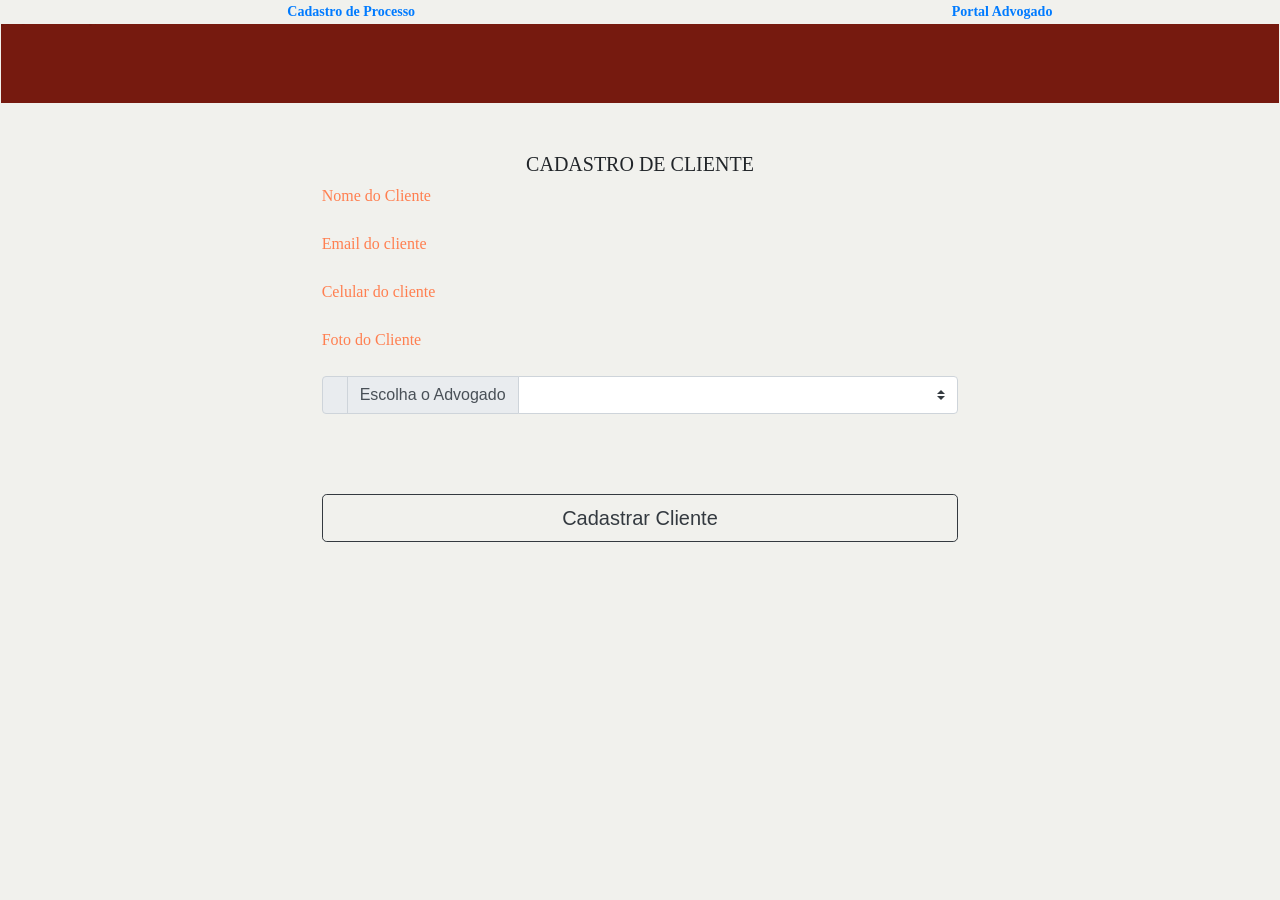
==== cadastrocliente.html @ 16c5884e "alteracao tela de cadastro cliente - ajuste" ====
<!DOCTYPE html>
<html lang="pt-br">

<head>
    <meta charset="UTF-8">
    <meta name="viewport" content="width=device-width, initial-scale=1.0">
    <title>Cadastro de Cliente</title>

    <!-- Chamada da biblioteca em CSS do BootStrap-->
    <link rel="stylesheet" href="https://stackpath.bootstrapcdn.com/bootstrap/4.4.1/css/bootstrap.min.css"
        integrity="sha384-Vkoo8x4CGsO3+Hhxv8T/Q5PaXtkKtu6ug5TOeNV6gBiFeWPGFN9MuhOf23Q9Ifjh" crossorigin="anonymous">

    <!-- Chamada da biblioteca em CSS interna -->
    <link rel="stylesheet" href="css/biblioteca_estilos.css">


    <script type="text/javascript" src="cadastrocliente.js"></script>

    <!-- Chamada da biblioteca em JS do BootStrap-->
    <script src="https://code.jquery.com/jquery-3.4.1.slim.min.js"
        integrity="sha384-J6qa4849blE2+poT4WnyKhv5vZF5SrPo0iEjwBvKU7imGFAV0wwj1yYfoRSJoZ+n"
        crossorigin="anonymous"></script>
    <script src="https://cdn.jsdelivr.net/npm/popper.js@1.16.0/dist/umd/popper.min.js"
        integrity="sha384-Q6E9RHvbIyZFJoft+2mJbHaEWldlvI9IOYy5n3zV9zzTtmI3UksdQRVvoxMfooAo"
        crossorigin="anonymous"></script>
    <script src="https://stackpath.bootstrapcdn.com/bootstrap/4.4.1/js/bootstrap.min.js"
        integrity="sha384-wfSDF2E50Y2D1uUdj0O3uMBJnjuUD4Ih7YwaYd1iqfktj0Uod8GCExl3Og8ifwB6"
        crossorigin="anonymous"></script>

</head>


    <body onload="carregaradvogados()">
    <table border="0" width="100%" class="menu">
        <tr>
            <td style="text-align: center"><a href="cadastroprocesso.html"> <img <td align="center">Cadastro de Processo</td>
            <td align="center"></td>
            <td align="center"></td>
            <td style="text-align: center"><a href="loginadvogado.html">Portal Advogado</a></td>
        </tr>

    </table>

    <table border="0" width="100%" class="menu">
        <tr>
            <td align="center"><a href="cadastroprocesso.html"> <img src="imagens/barra.png" width="100%"
                        height="100%"></a> </td>
        </tr>

    </table>


        <div class="container">
            <div class="row">
            </div>
            <br>
            <div class="row">
                <div class="col-lg-2 col-md-2 col-sm-2 div2"></div>
                <div class="col-lg-8 col-md-8 col-sm-8 div2">
                    <form>
					  <h3 style="text-align: center;"><BR>CADASTRO DE CLIENTE</h3>

                        <div class="form-row">
							
                            <BR>

                            <div class="form-group col-12">
                                <label for="inputNome">Nome do Cliente</label>
                                <input id="nomecli" type="text" class="form-control" required>
                            </div>
							
							<div class="form-group col-12">
                                <label for="inputNome">Email do cliente</label>
                                <input id="emailcli" type="email" class="form-control" required >
                            </div>
							
							
							<div class="form-group col-12">
                                <label for="inputNome">Celular do cliente</label>
                                <input id="celcli" type="text" class="form-control" required >
                            </div>
							
							
							<div class="form-group col-12">
                                <label for="inputNome">Foto do Cliente</label>
                                <input id="foto" type="text" class="form-control" >
                            </div>
							
							
							<!--<div class="form-group col-12">
                                <label for="inputNome">Id Processo (caso haja)</label>
                                <input id="idprocesso" value = "0" type="number" class="form-control" required >
                            </div>
							
								<div class="row">
							<<div class="col-2"></div>>-->
							

							<div class="col-12">
							   <div class="input-group flex-nowrap">
								  <div class="input-group-prepend">
									 <div class="input-group-text">
									 </div>
									 <span class="input-group-text" id="addon-wrapping">Escolha o Advogado</span>
								  </div>
								  <select id="idadvogado" class="custom-select">
								  </select>
							   </div>
							</div>
							<!--<<div class="col-2"></div>>-->
							
                           

                        </div>

                     <div class="form-group">

                            

                    
                            <BR>

                    


                        </div>

                            <BR>
                            <p id="alertdata"></p>
                            <button onclick="gravar()" type="button"
                                class="btn btn-outline-dark btn-block btn-lg">Cadastrar Cliente</button>
                            <BR>
                        </div>


                    </form>
					
					
					
                    <div class="col-lg-1 col-md-1 col-sm-1 div3"></div>
                </div>

            </div>


    </body>

</html>
---- css/biblioteca_estilos.css ----
/* The container */
.contem {
  display: block;
  position: relative;
  padding-left: 35px;
  margin-bottom: 12px;
  cursor: pointer;
  font-size: 22px;
  -webkit-user-select: none;
  -moz-user-select: none;
  -ms-user-select: none;
  user-select: none;
}

/* Hide the browser's default radio button */
.container input {
  position: absolute;
  opacity: 0;
  cursor: pointer;
}

/* Create a custom radio button */
.checkmark {
  position: absolute;
  top: 0;
  left: 0;
  height: 25px;
  width: 25px;
  background-color: #eee;
  border-radius: 50%;
}

/* On mouse-over, add a grey background color */
.container:hover input ~ .checkmark {
  background-color: #ccc;
}

/* When the radio button is checked, add a blue background */
.container input:checked ~ .checkmark {
  background-color: #2196F3;
}

/* Create the indicator (the dot/circle - hidden when not checked) */
.checkmark:after {
  content: "";
  position: absolute;
  display: none;
}

/* Show the indicator (dot/circle) when checked */
.container input:checked ~ .checkmark:after {
  display: block;
}

/* Style the indicator (dot/circle) */
.container .checkmark:after {
 	top: 9px;
	left: 9px;
	width: 8px;
	height: 8px;
	border-radius: 50%;
	background: white;
}

a{
    font-size: 14px;
    font-family: Verdana;
}

table{
    font-size: 14px;
    font-family: Verdana;
    
}

p{
    font-size: 14px;
    font-family: Verdana;
    color: green;
}
h3{
    font-size: 20px;
    font-family: Verdana;
}
.menu{
    font-size: 14px;
    font-weight: bold;
    font-family: Verdana;
    
}
body{
    background-color: rgb(241, 241, 237);
}
.listas{
    font-size: 12px;
    font-family: Verdana;
    color: rgb(247, 247, 8);
}

#formuser{
    color: yellow;
    background-color: yellowgreen;
}
label{
    color: coral;
    font-family: Verdana;
}
.container{
<<<<<<< HEAD
    
    background-color: rgb(241, 241, 237);
    
=======
    border:0px solid white;
    width:1000px;
>>>>>>> 8cf1ec78891417d02b73f43b19cb674a9faa6d20
}
.div1{
    background-color:white;
}
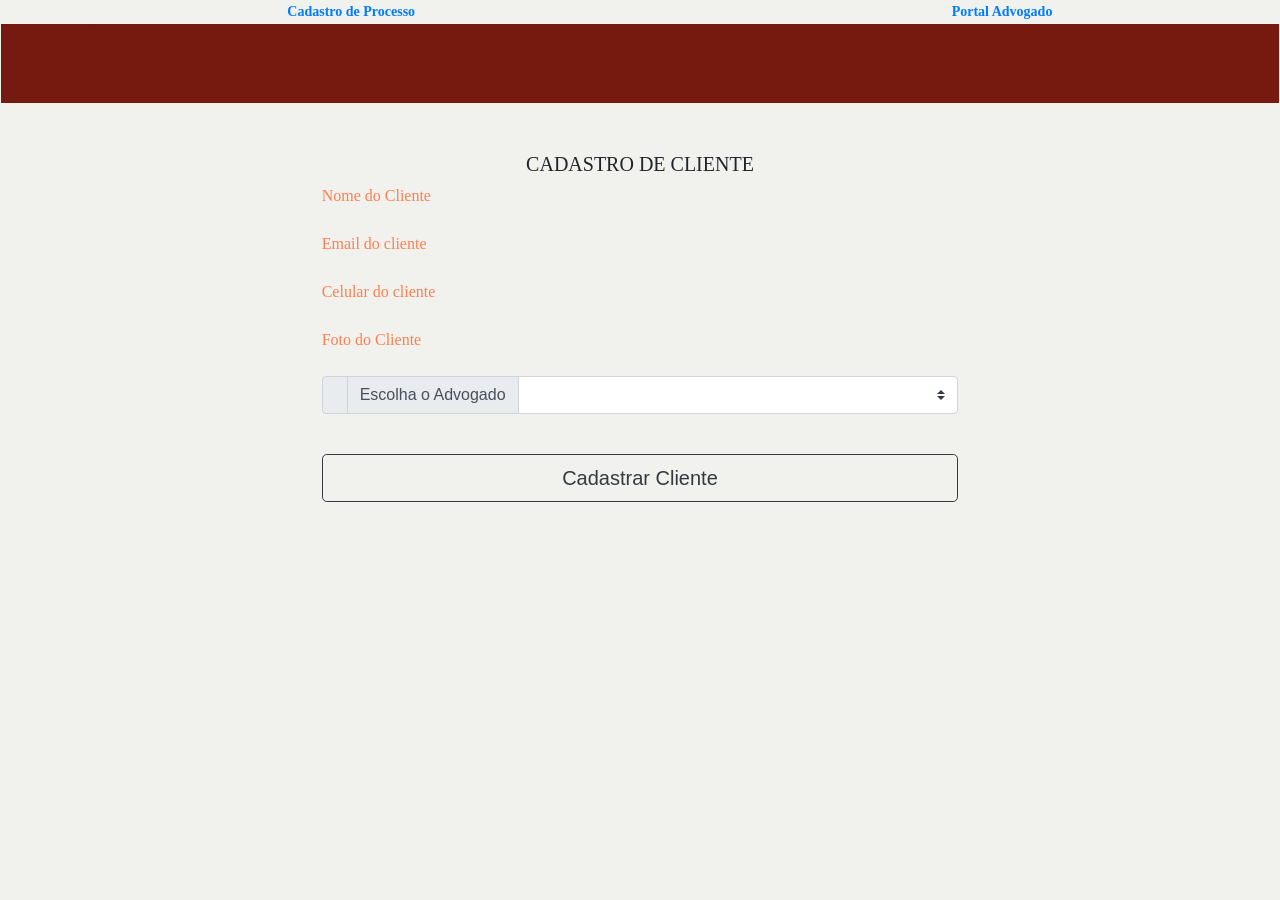
==== commit 2f87079f: "alteracao tela de cadastro cliente - ajuste" ====
--- a/cadastrocliente.html
+++ b/cadastrocliente.html
@@ -113,17 +113,7 @@
 
                         </div>
 
-                     <div class="form-group">
 
-                            
-
-                    
-                            <BR>
-
-                    
-
-
-                        </div>
 
                             <BR>
                             <p id="alertdata"></p>
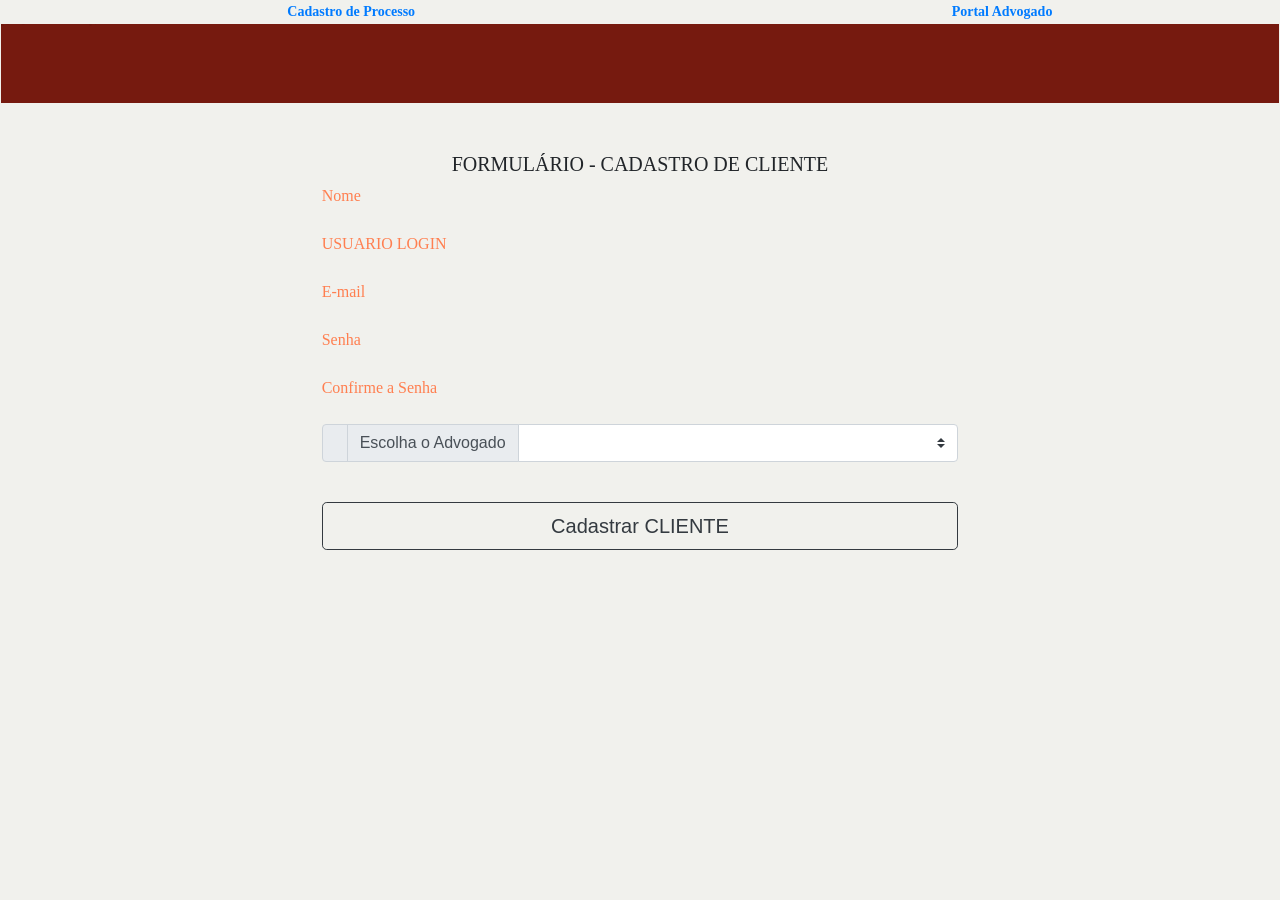
==== commit e70d0e17: "alteracao tela de cadastro cliente - ajuste" ====
--- a/cadastrocliente.html
+++ b/cadastrocliente.html
@@ -57,68 +57,60 @@
             <div class="row">
                 <div class="col-lg-2 col-md-2 col-sm-2 div2"></div>
                 <div class="col-lg-8 col-md-8 col-sm-8 div2">
-                    <form>
-					  <h3 style="text-align: center;"><BR>CADASTRO DE CLIENTE</h3>
+                     <form>
+						<h3 style="text-align: center;"><BR>FORMULÁRIO - CADASTRO DE CLIENTE</h3>
 
                         <div class="form-row">
-							
                             <BR>
 
                             <div class="form-group col-12">
-                                <label for="inputNome">Nome do Cliente</label>
-                                <input id="nomecli" type="text" class="form-control" required>
+                                <label for="inputNome">Nome</label>
+                                <input id="txtnome" type="text" class="form-control" required>
                             </div>
-							
-							<div class="form-group col-12">
-                                <label for="inputNome">Email do cliente</label>
-                                <input id="emailcli" type="email" class="form-control" required >
+
+                            <div class="form-group col-12">
+								<div class="input-group-prepend">
+									<label for="inputLogin">USUARIO LOGIN</label>
+								</div>
+									<input id="login" type="text" class="form-control" required>
                             </div>
-							
-							
-							<div class="form-group col-12">
-                                <label for="inputNome">Celular do cliente</label>
-                                <input id="celcli" type="text" class="form-control" required >
+
+                            <div class="form-group col-12">
+                                <label for="inputEmail4">E-mail</label>
+                                <input id="txtemail" type="email" class="form-control" required>
                             </div>
-							
-							
-							<div class="form-group col-12">
-                                <label for="inputNome">Foto do Cliente</label>
-                                <input id="foto" type="text" class="form-control" >
+
+                            <div class="form-group col-12">
+                                <label for="inputEmail4">Senha</label>
+                                <input id="txtsenha" type="password" class="form-control" required>
                             </div>
-							
-							
-							<!--<div class="form-group col-12">
-                                <label for="inputNome">Id Processo (caso haja)</label>
-                                <input id="idprocesso" value = "0" type="number" class="form-control" required >
+
+                            <div class="form-group col-12">
+                                <label for="inputEmail4">Confirme a Senha</label>
+                                <input id="txtsenhaconfirm" type="password" class="form-control" required>
                             </div>
-							
-								<div class="row">
-							<<div class="col-2"></div>>-->
-							
 
-							<div class="col-12">
-							   <div class="input-group flex-nowrap">
-								  <div class="input-group-prepend">
-									 <div class="input-group-text">
-									 </div>
-									 <span class="input-group-text" id="addon-wrapping">Escolha o Advogado</span>
-								  </div>
-								  <select id="idadvogado" class="custom-select">
-								  </select>
-							   </div>
+
+								<div class="col-12">
+								   <div class="input-group flex-nowrap">
+									  <div class="input-group-prepend">
+										 <div class="input-group-text">
+										 </div>
+										 <span class="input-group-text" id="addon-wrapping">Escolha o Advogado</span>
+									  </div>
+									  <select id="idadvogado" class="custom-select">
+									  </select>
+								   </div>
+								</div>
+
 							</div>
-							<!--<<div class="col-2"></div>>-->
-							
-                           
-
-                        </div>
 
 
 
                             <BR>
                             <p id="alertdata"></p>
                             <button onclick="gravar()" type="button"
-                                class="btn btn-outline-dark btn-block btn-lg">Cadastrar Cliente</button>
+                                class="btn btn-outline-dark btn-block btn-lg">Cadastrar CLIENTE</button>
                             <BR>
                         </div>
 
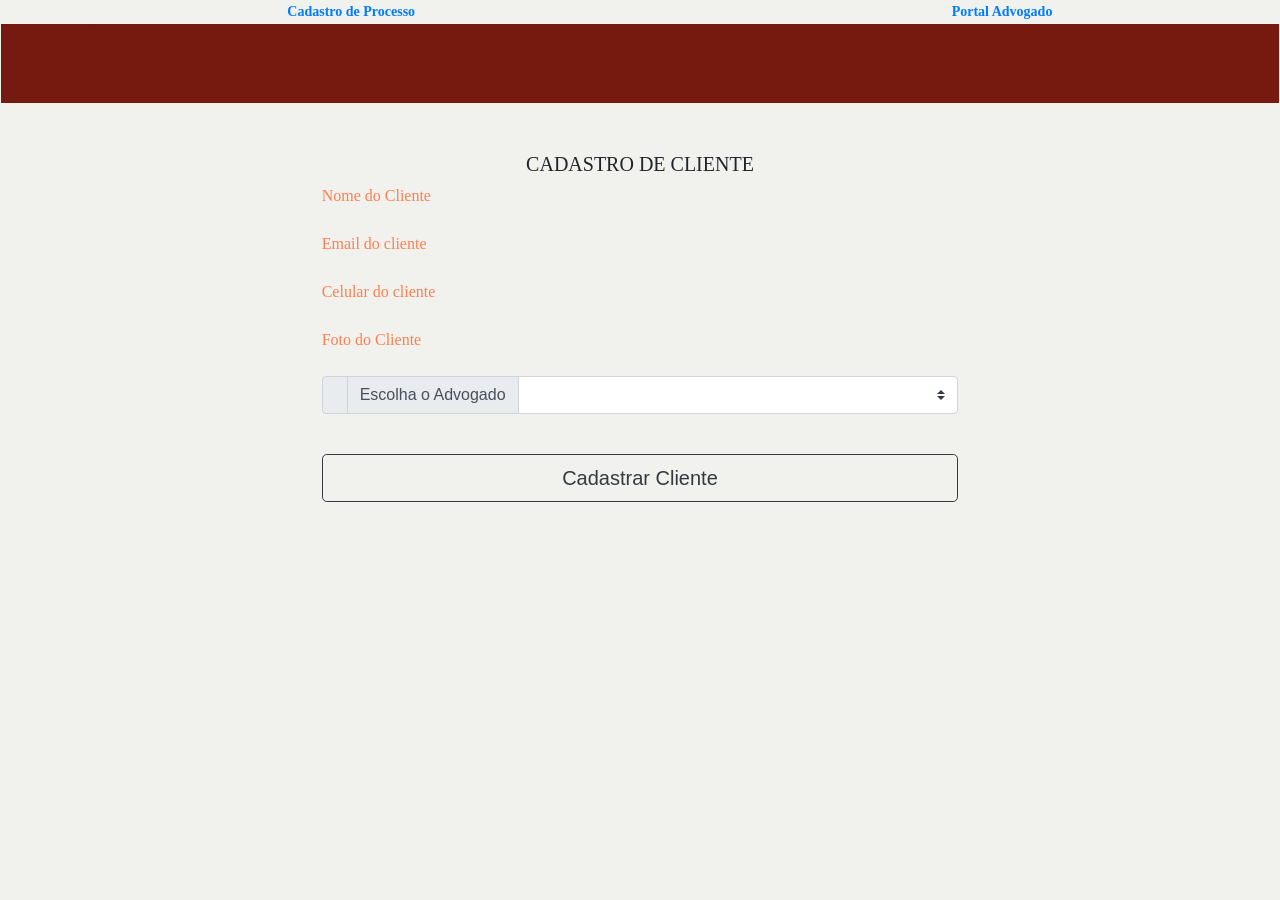
==== commit ea2e34c1: "alteracao tela de cadastro cliente - ajuste" ====
--- a/cadastrocliente.html
+++ b/cadastrocliente.html
@@ -58,59 +58,67 @@
                 <div class="col-lg-2 col-md-2 col-sm-2 div2"></div>
                 <div class="col-lg-8 col-md-8 col-sm-8 div2">
                      <form>
-						<h3 style="text-align: center;"><BR>FORMULÁRIO - CADASTRO DE CLIENTE</h3>
+					  <h3 style="text-align: center;"><BR>CADASTRO DE CLIENTE</h3>
 
                         <div class="form-row">
+							
                             <BR>
 
                             <div class="form-group col-12">
-                                <label for="inputNome">Nome</label>
-                                <input id="txtnome" type="text" class="form-control" required>
+                                <label for="inputNome">Nome do Cliente</label>
+                                <input id="nomecli" type="text" class="form-control" required>
                             </div>
+							
+							<div class="form-group col-12">
+                                <label for="inputNome">Email do cliente</label>
+                                <input id="emailcli" type="email" class="form-control" required >
+                            </div>
+							
+							
+							<div class="form-group col-12">
+                                <label for="inputNome">Celular do cliente</label>
+                                <input id="celcli" type="text" class="form-control" required >
+                            </div>
+							
+							
+							<div class="form-group col-12">
+                                <label for="inputNome">Foto do Cliente</label>
+                                <input id="foto" type="text" class="form-control" >
+                            </div>
+							
+							
+							<!--<div class="form-group col-12">
+                                <label for="inputNome">Id Processo (caso haja)</label>
+                                <input id="idprocesso" value = "0" type="number" class="form-control" required >
+                            </div>
+							
+								<div class="row">
+							<<div class="col-2"></div>>-->
+							
 
-                            <div class="form-group col-12">
-								<div class="input-group-prepend">
-									<label for="inputLogin">USUARIO LOGIN</label>
-								</div>
-									<input id="login" type="text" class="form-control" required>
-                            </div>
+							<div class="col-12">
+							   <div class="input-group flex-nowrap">
+								  <div class="input-group-prepend">
+									 <div class="input-group-text">
+									 </div>
+									 <span class="input-group-text" id="addon-wrapping">Escolha o Advogado</span>
+								  </div>
+								  <select id="idadvogado" class="custom-select">
+								  </select>
+							   </div>
+							</div>
+							<!--<<div class="col-2"></div>>-->
+							
+                           
 
-                            <div class="form-group col-12">
-                                <label for="inputEmail4">E-mail</label>
-                                <input id="txtemail" type="email" class="form-control" required>
-                            </div>
-
-                            <div class="form-group col-12">
-                                <label for="inputEmail4">Senha</label>
-                                <input id="txtsenha" type="password" class="form-control" required>
-                            </div>
-
-                            <div class="form-group col-12">
-                                <label for="inputEmail4">Confirme a Senha</label>
-                                <input id="txtsenhaconfirm" type="password" class="form-control" required>
-                            </div>
-
-
-								<div class="col-12">
-								   <div class="input-group flex-nowrap">
-									  <div class="input-group-prepend">
-										 <div class="input-group-text">
-										 </div>
-										 <span class="input-group-text" id="addon-wrapping">Escolha o Advogado</span>
-									  </div>
-									  <select id="idadvogado" class="custom-select">
-									  </select>
-								   </div>
-								</div>
-
-							</div>
+                        </div>
 
 
 
                             <BR>
                             <p id="alertdata"></p>
                             <button onclick="gravar()" type="button"
-                                class="btn btn-outline-dark btn-block btn-lg">Cadastrar CLIENTE</button>
+                                class="btn btn-outline-dark btn-block btn-lg">Cadastrar Cliente</button>
                             <BR>
                         </div>
 
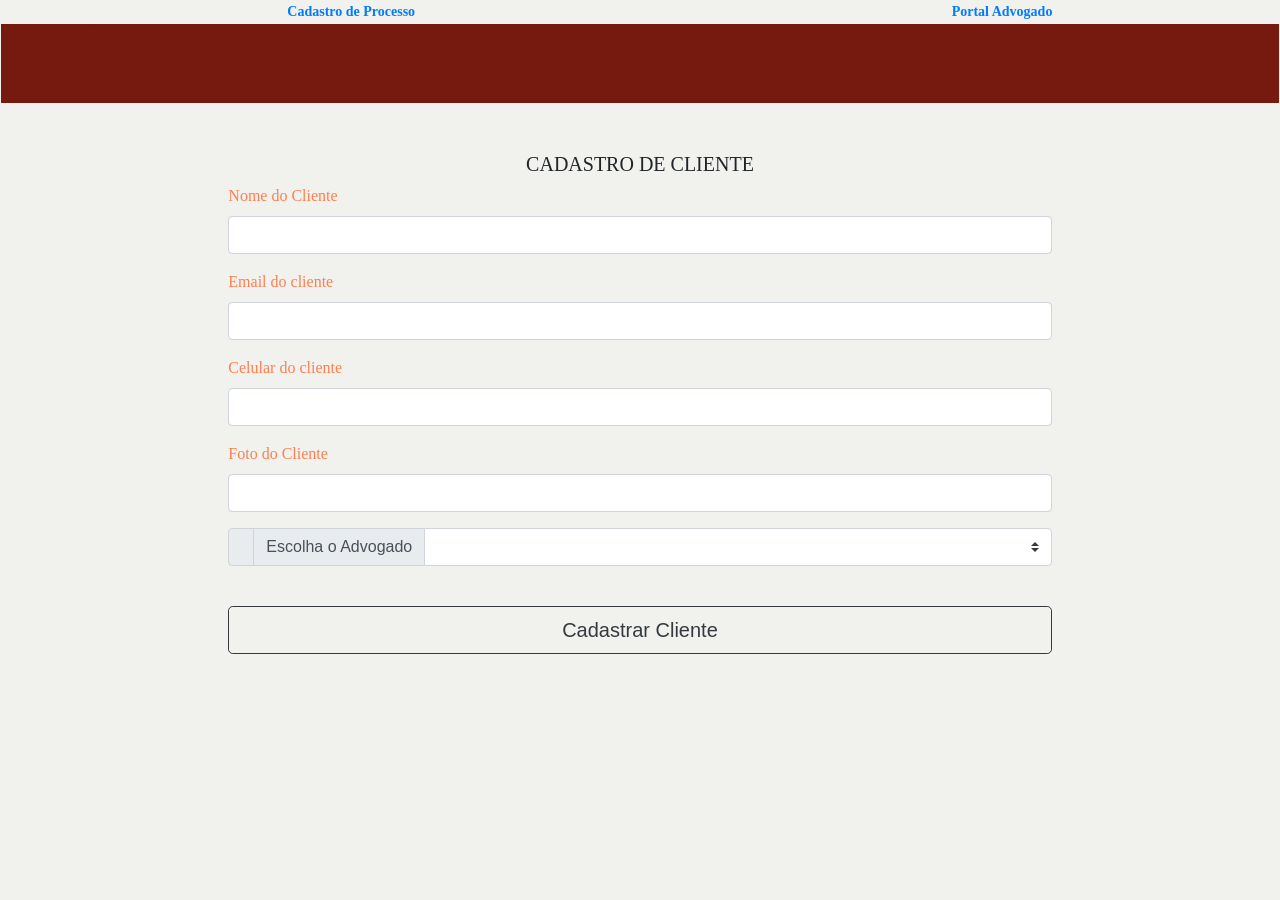
==== commit b38bc71e: "alteracao tela de cadastro cliente - ajuste" ====
--- a/cadastrocliente.html
+++ b/cadastrocliente.html
@@ -50,7 +50,7 @@
     </table>
 
 
-        <div class="container">
+        <div class="container-fluid">
             <div class="row">
             </div>
             <br>
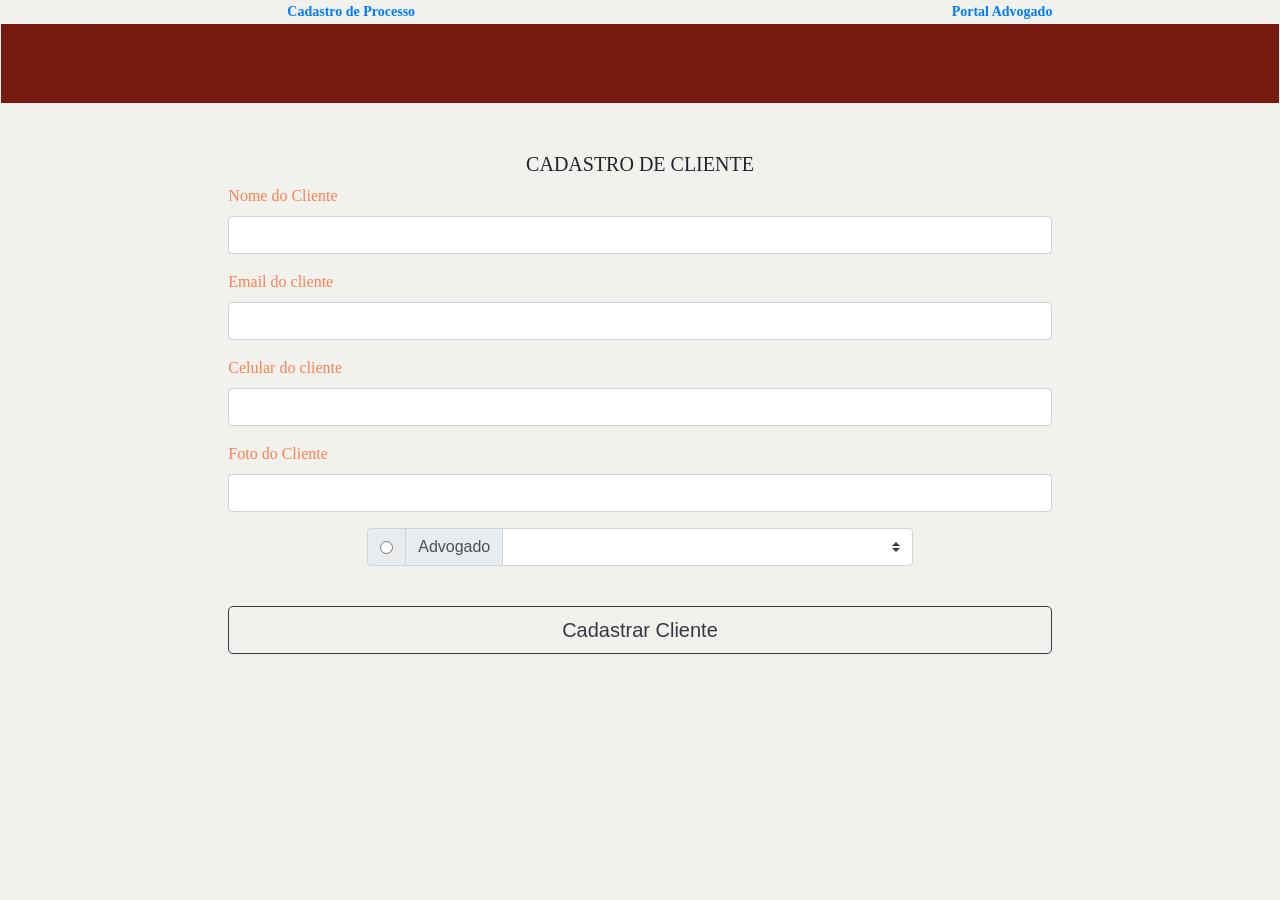
==== commit 81f3af08: "alteracao tela de cadastro cliente - ajuste" ====
--- a/cadastrocliente.html
+++ b/cadastrocliente.html
@@ -96,18 +96,21 @@
 							<<div class="col-2"></div>>-->
 							
 
-							<div class="col-12">
+						<div class="col-2"></div>
+							<div class="col-8">
 							   <div class="input-group flex-nowrap">
 								  <div class="input-group-prepend">
 									 <div class="input-group-text">
+									 <input id="chkadvogado" type="radio" name ="pesquisa" aria-label="Checkbox for following text input">
+
 									 </div>
-									 <span class="input-group-text" id="addon-wrapping">Escolha o Advogado</span>
+									 <span class="input-group-text" id="addon-wrapping">Advogado</span>
 								  </div>
 								  <select id="idadvogado" class="custom-select">
 								  </select>
 							   </div>
 							</div>
-							<!--<<div class="col-2"></div>>-->
+							<div class="col-2"></div>
 							
                            
 
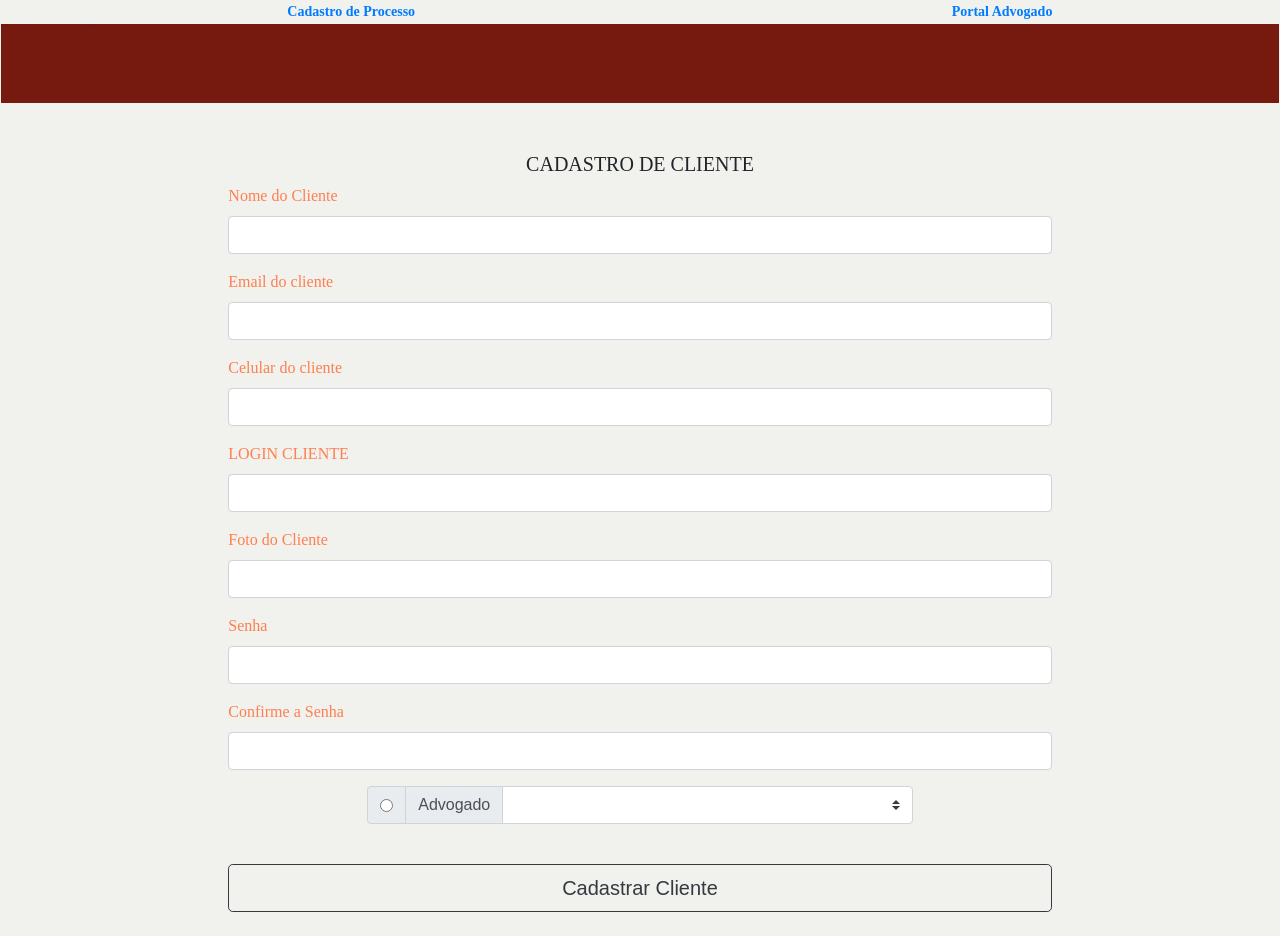
==== commit 6f5f4eea: "alteracao tela de cadastro cliente - ajuste" ====
--- a/cadastrocliente.html
+++ b/cadastrocliente.html
@@ -80,6 +80,12 @@
                                 <input id="celcli" type="text" class="form-control" required >
                             </div>
 							
+							<div class="form-group col-12">
+								<div class="input-group-prepend">
+									<label for="inputLogin">LOGIN CLIENTE</label>
+								</div>
+									<input id="login" type="text" class="form-control" required>
+                            </div>
 							
 							<div class="form-group col-12">
                                 <label for="inputNome">Foto do Cliente</label>
@@ -94,6 +100,16 @@
 							
 								<div class="row">
 							<<div class="col-2"></div>>-->
+							
+							<div class="form-group col-12">
+                                <label for="inputEmail4">Senha</label>
+                                <input id="txtsenha" type="password" class="form-control" required>
+                            </div>
+
+                            <div class="form-group col-12">
+                                <label for="inputEmail4">Confirme a Senha</label>
+                                <input id="txtsenhaconfirm" type="password" class="form-control" required>
+                            </div>
 							
 
 						<div class="col-2"></div>
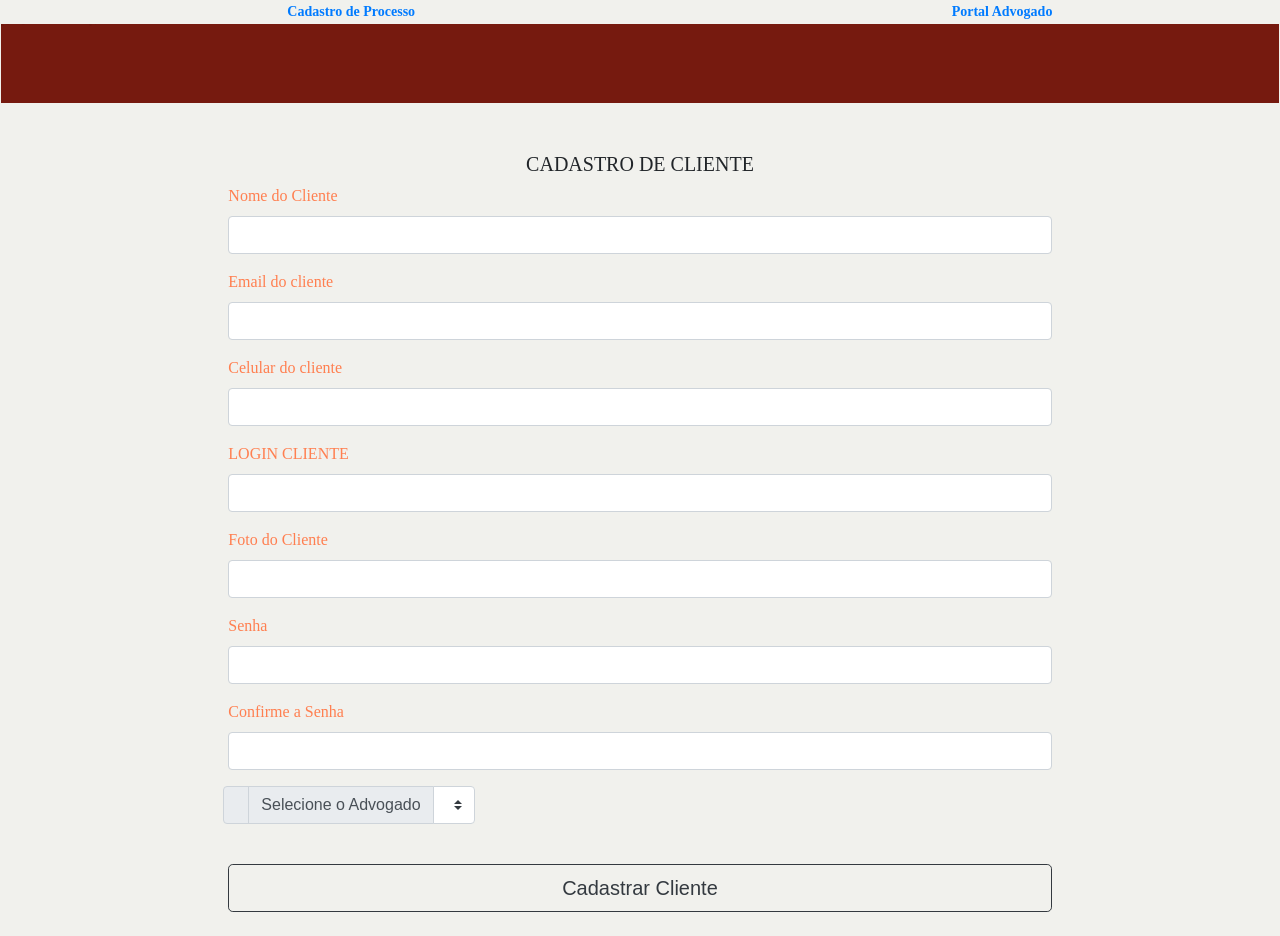
==== commit 55e8187f: "alteracao tela de cadastro cliente - ajuste" ====
--- a/cadastrocliente.html
+++ b/cadastrocliente.html
@@ -112,21 +112,21 @@
                             </div>
 							
 
-						<div class="col-2"></div>
-							<div class="col-8">
-							   <div class="input-group flex-nowrap">
-								  <div class="input-group-prepend">
-									 <div class="input-group-text">
-									 <input id="chkadvogado" type="radio" name ="pesquisa" aria-label="Checkbox for following text input">
-
-									 </div>
-									 <span class="input-group-text" id="addon-wrapping">Advogado</span>
-								  </div>
-								  <select id="idadvogado" class="custom-select">
-								  </select>
-							   </div>
-							</div>
-							<div class="col-2"></div>
+						<div class="row">
+                        <!--<<div class="col-2"></div>>-->
+                        <div class="col-12">
+                           <div class="input-group flex-nowrap">
+                              <div class="input-group-prepend">
+                                 <div class="input-group-text">
+                                 </div>
+                                 <span class="input-group-text" id="addon-wrapping">Selecione o Advogado</span>
+                              </div>
+                              <select id="idadvogado" class="custom-select">
+                              </select>
+                           </div>
+                        </div>
+                        <!--<<div class="col-2"></div>>-->
+                     </div>
 							
                            
 
